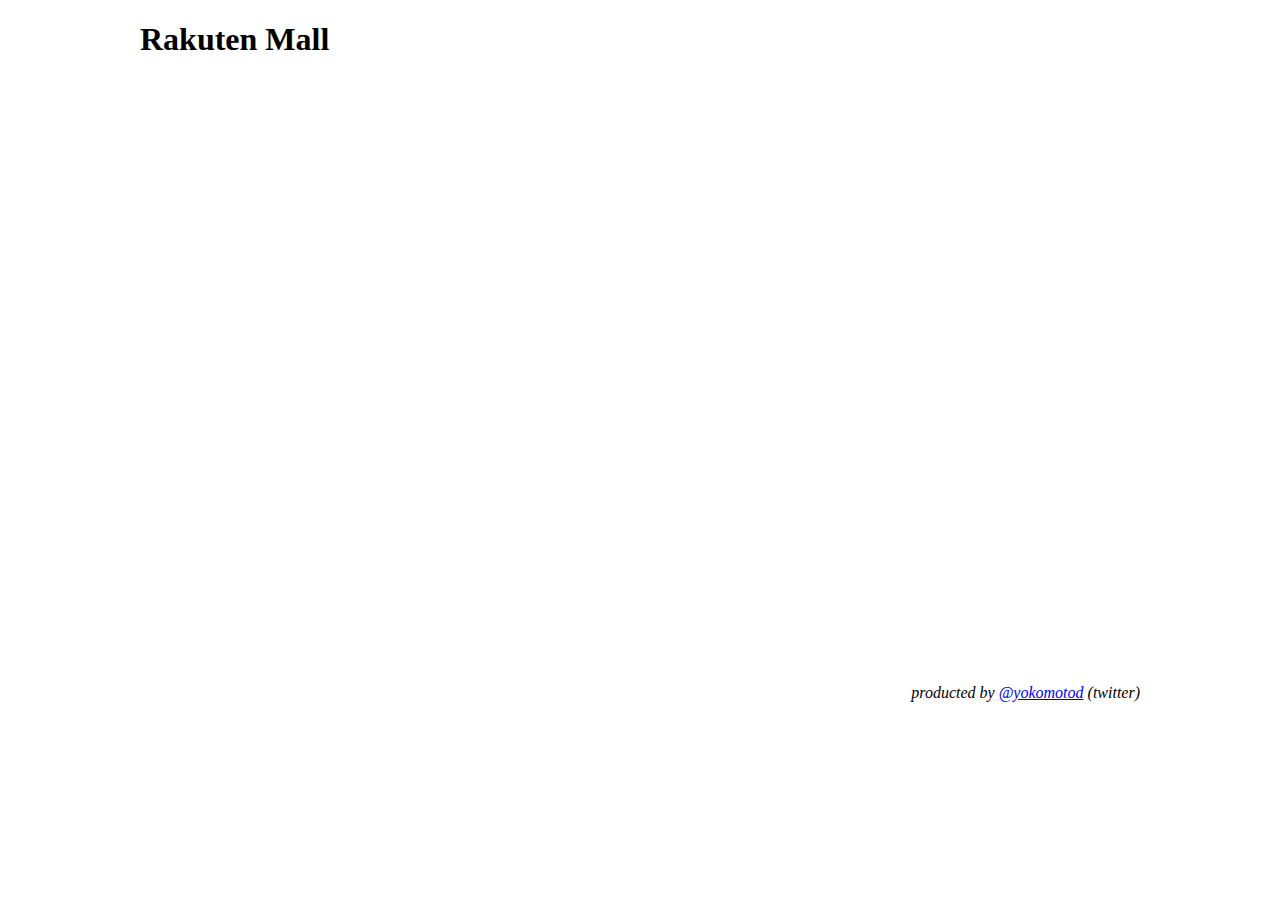
==== html/index.html @ 90a96166 "change directory layout" ====
<!DOCTYPE html>
<html>
  <head>
    <meta charset="utf-8">
    <title>Rakuten Mall</title>
    <link rel="stylesheet" href="main.css" type="text/css">
    <script charset="utf-8" src="script/jquery.js"></script>
    <script charset="utf-8" src="script/glMatrix-0.9.5.min.js"></script>
    <script charset="utf-8" src="script/webgl-utils.js"></script>
    <script charset="utf-8" src="script/main.js"></script>
  </head>
  <body>

    <div id="wrapper">
      <h1>Rakuten Mall</h1>

      <div id="main">
	<canvas id="canvas" width="800" height="600"></canvas>
      </div>
      
      <address>
	producted by <a href="https://twitter.com/#!/yokomotod">@yokomotod</a> (twitter)
      </address>
    </div>
  </body>
</html>
---- html/main.css ----
#wrapper {
    width: 1000px;
    margin: 0 auto;
}

#main {
    width: 800px;
    margin: 0 auto;
    padding: 0;

}

address {
    text-align: right
}
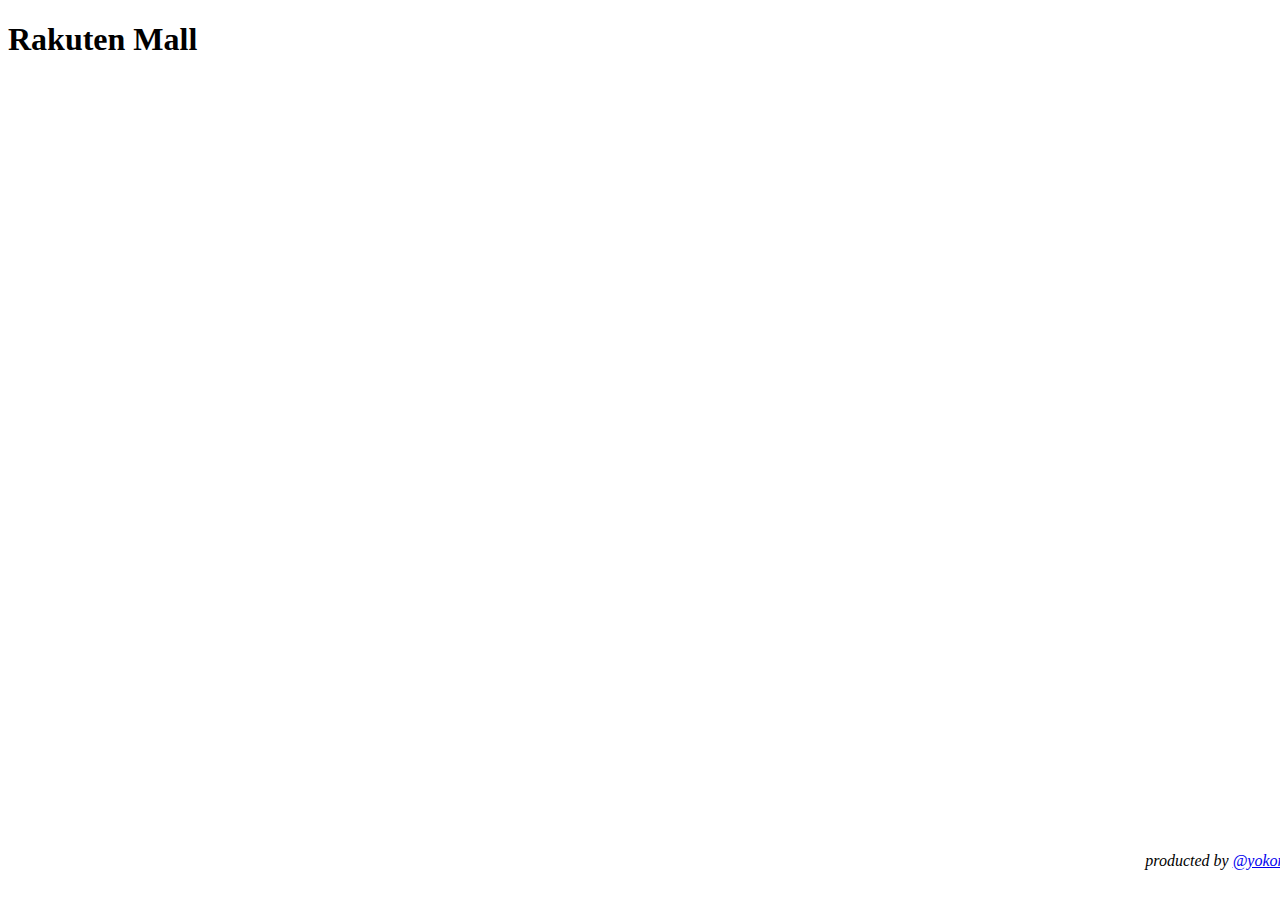
==== commit 9d969081: "kinect interaction !" ====
--- a/html/index.html
+++ b/html/index.html
@@ -4,10 +4,12 @@
     <meta charset="utf-8">
     <title>Rakuten Mall</title>
     <link rel="stylesheet" href="main.css" type="text/css">
-    <script charset="utf-8" src="script/jquery.js"></script>
-    <script charset="utf-8" src="script/glMatrix-0.9.5.min.js"></script>
-    <script charset="utf-8" src="script/webgl-utils.js"></script>
-    <script charset="utf-8" src="script/main.js"></script>
+    <script charset="utf-8" src="http://localhost:8000/socket.io/socket.io.js"></script>
+    <script charset="utf-8" src="js/jquery.js"></script>
+    <script charset="utf-8" src="js/glMatrix-0.9.5.min.js"></script>
+    <script charset="utf-8" src="js/webgl-utils.js"></script>
+    <script charset="utf-8" src="js/main.js"></script>
+    <script charset="utf-8" src="js/with_server.js"></script>
   </head>
   <body>
 
@@ -15,9 +17,13 @@
       <h1>Rakuten Mall</h1>
 
       <div id="main">
-	<canvas id="canvas" width="800" height="600"></canvas>
+	<canvas id="canvas" width="1366" height="768"></canvas>
       </div>
-      
+
+      <div id="status"></div>
+
+      <div id="debug"></div>
+
       <address>
 	producted by <a href="https://twitter.com/#!/yokomotod">@yokomotod</a> (twitter)
       </address>
--- a/html/main.css
+++ b/html/main.css
@@ -1,10 +1,10 @@
 #wrapper {
-    width: 1000px;
+    width: 1366px;
     margin: 0 auto;
 }
 
 #main {
-    width: 800px;
+    width: 1366px;
     margin: 0 auto;
     padding: 0;
 
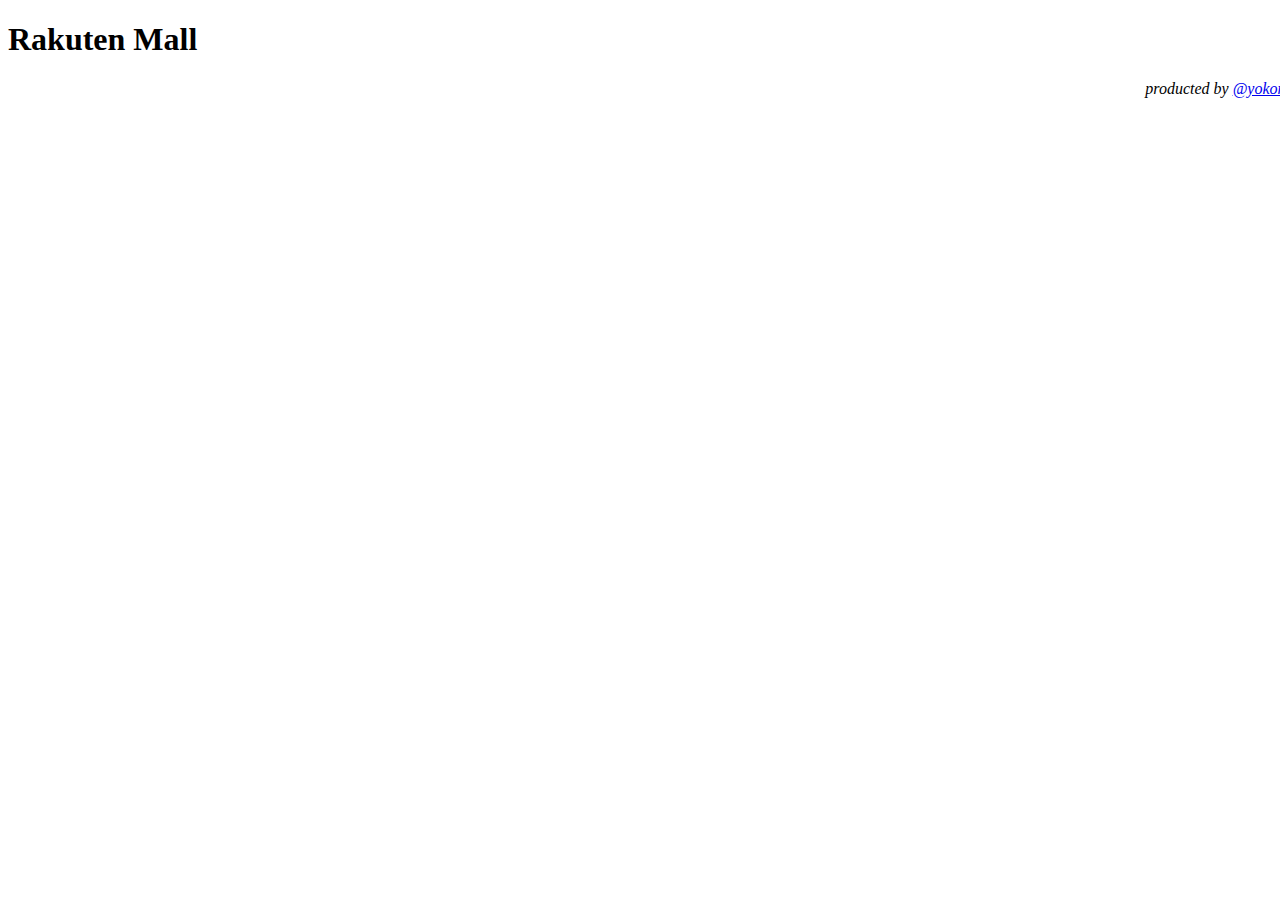
==== commit 81f984ce: "Introduce Three.js library" ====
--- a/html/index.html
+++ b/html/index.html
@@ -4,8 +4,9 @@
     <meta charset="utf-8">
     <title>Rakuten Mall</title>
     <link rel="stylesheet" href="main.css" type="text/css">
-    <script charset="utf-8" src="http://localhost:8000/socket.io/socket.io.js"></script>
+    <script charset="utf-8" src="http://bookside.net:8000/socket.io/socket.io.js"></script>
     <script charset="utf-8" src="js/jquery.js"></script>
+    <script charset="utf-8" src="js/Three.js"></script>
     <script charset="utf-8" src="js/glMatrix-0.9.5.min.js"></script>
     <script charset="utf-8" src="js/webgl-utils.js"></script>
     <script charset="utf-8" src="js/main.js"></script>
@@ -17,7 +18,7 @@
       <h1>Rakuten Mall</h1>
 
       <div id="main">
-	<canvas id="canvas" width="1366" height="768"></canvas>
+	<!-- <canvas id="canvas" width="1366" height="768"></canvas> -->
       </div>
 
       <div id="status"></div>
--- a/html/main.css
+++ b/html/main.css
@@ -7,7 +7,7 @@
     width: 1366px;
     margin: 0 auto;
     padding: 0;
-
+    background-color: WhiteSmoke;
 }
 
 address {
